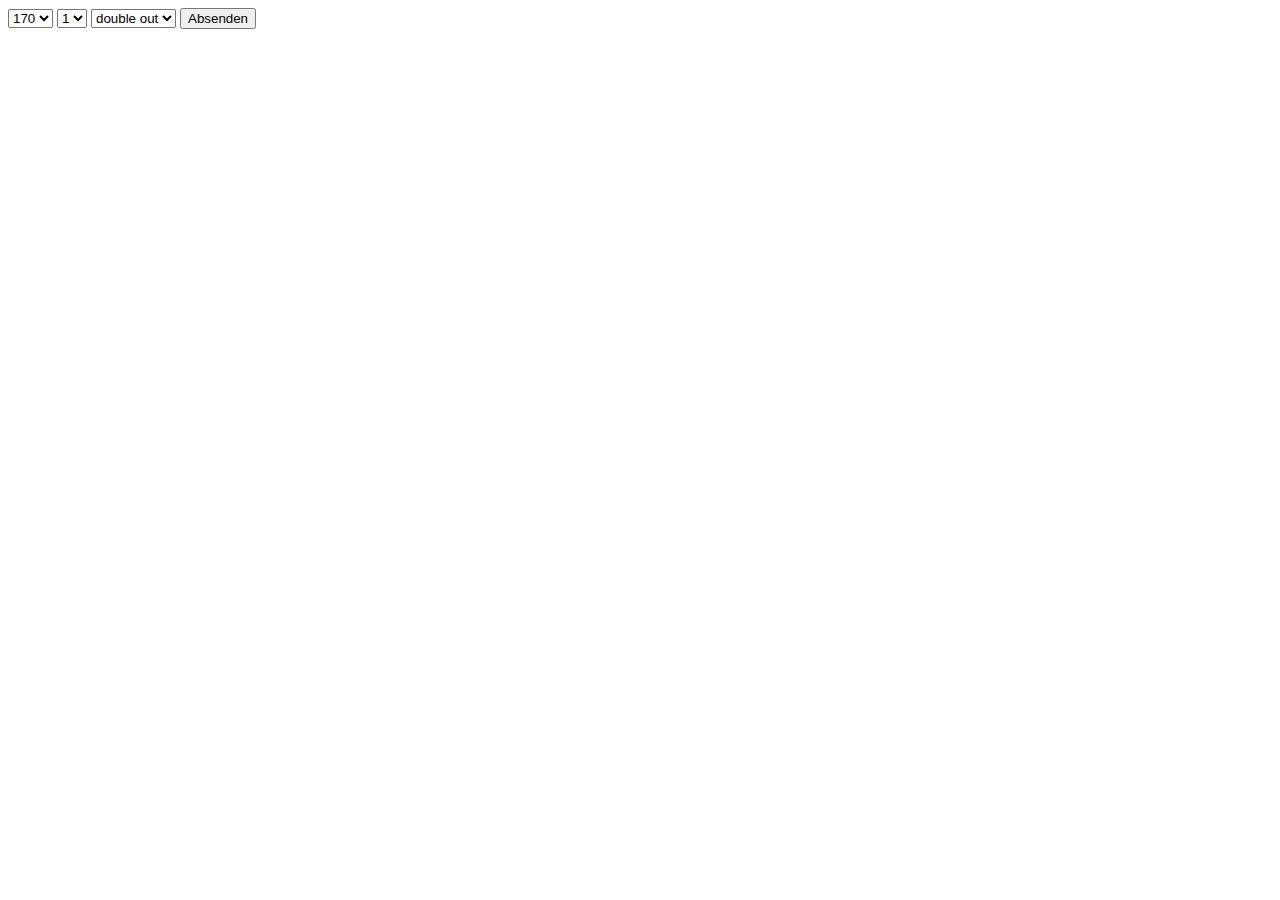
==== index.html @ 1eeed22b "=first" ====
<!DOCTYPE html>
<html lang="en">
<head>
    <meta charset="UTF-8">
    <meta name="viewport" content="width=device-width, initial-scale=1.0">
    <title>DOM</title>
    <script src="index.js"></script>
</head>
<body>
    <form action="points.html" onsubmit="submitForm(event)">
        <select name="points" id="points">
            <option id="mode170" value="170">170</option>
            <option id="mode301" value="301">301</option>
            <option id="mode501" value="501">501</option>
        </select>
        <select name="legs" id="legs">
            <option id="oneLeg" value="1">1</option>
            <option id="twoLeg" value="2">2</option>
            <option id="threeLeg" value="3">3</option>
        </select>
        <select name="out" id="out">
            <option id="doubleOut" value="doubleOut">double out</option>
            <option id="singleOut" value="singleOut">single out</option>
        </select>
        <button type="submit">Absenden</button>
    </form>
    
</body>
</html>
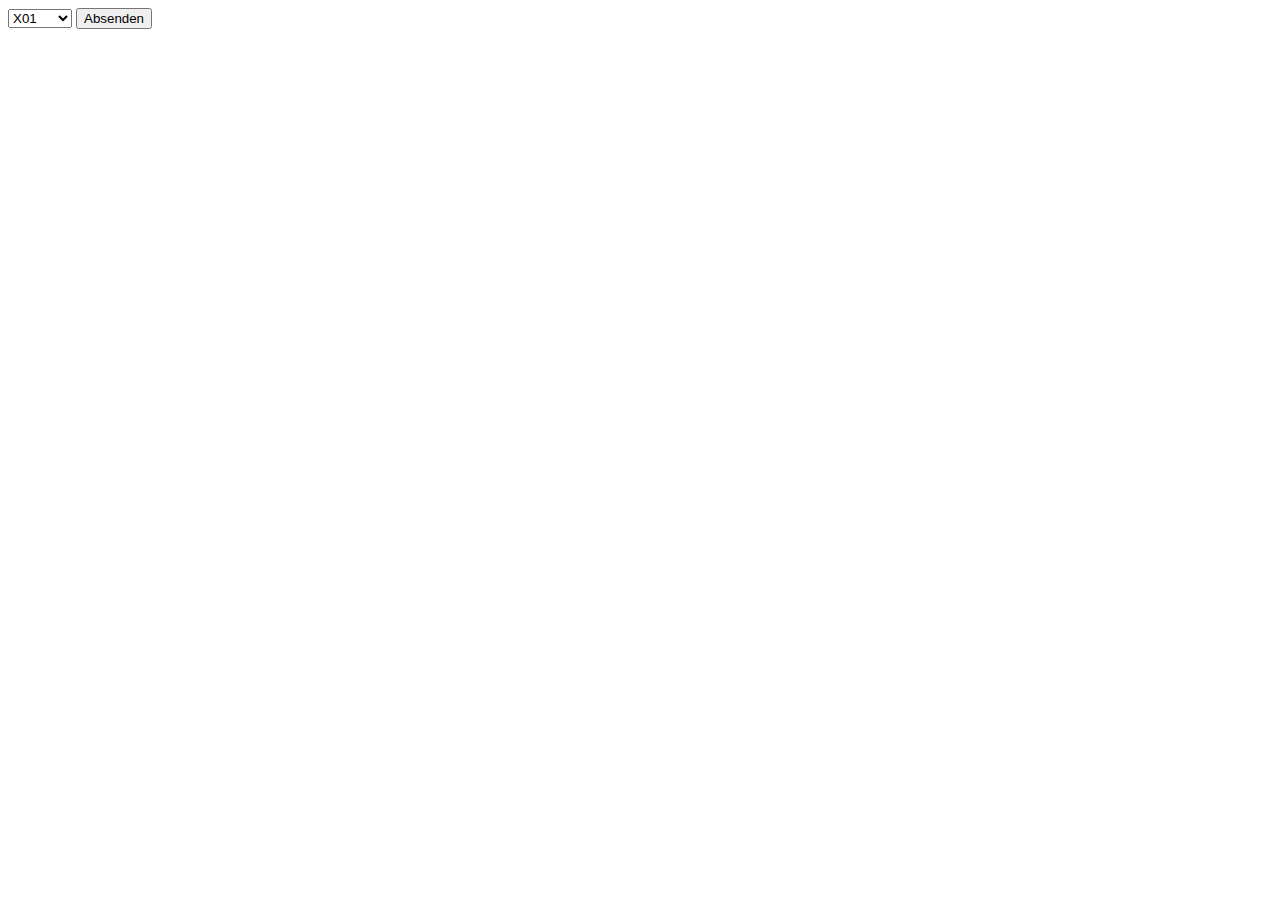
==== commit c1e65e22: "=menü undso erstellt" ====
--- a/index.html
+++ b/index.html
@@ -3,27 +3,17 @@
 <head>
     <meta charset="UTF-8">
     <meta name="viewport" content="width=device-width, initial-scale=1.0">
-    <title>DOM</title>
+    <title>Document</title>
+    <link rel="stylesheet" href="index.css">
     <script src="index.js"></script>
 </head>
 <body>
-    <form action="points.html" onsubmit="submitForm(event)">
-        <select name="points" id="points">
-            <option id="mode170" value="170">170</option>
-            <option id="mode301" value="301">301</option>
-            <option id="mode501" value="501">501</option>
-        </select>
-        <select name="legs" id="legs">
-            <option id="oneLeg" value="1">1</option>
-            <option id="twoLeg" value="2">2</option>
-            <option id="threeLeg" value="3">3</option>
-        </select>
-        <select name="out" id="out">
-            <option id="doubleOut" value="doubleOut">double out</option>
-            <option id="singleOut" value="singleOut">single out</option>
+    <form onsubmit="choose(event)">
+        <select name="chooseGame" id="chooseGame">
+            <option id="X01" value="X01">X01</option>
+            <option id="Cricket" value="Cricket">Cricket</option>
         </select>
         <button type="submit">Absenden</button>
     </form>
-    
 </body>
 </html>